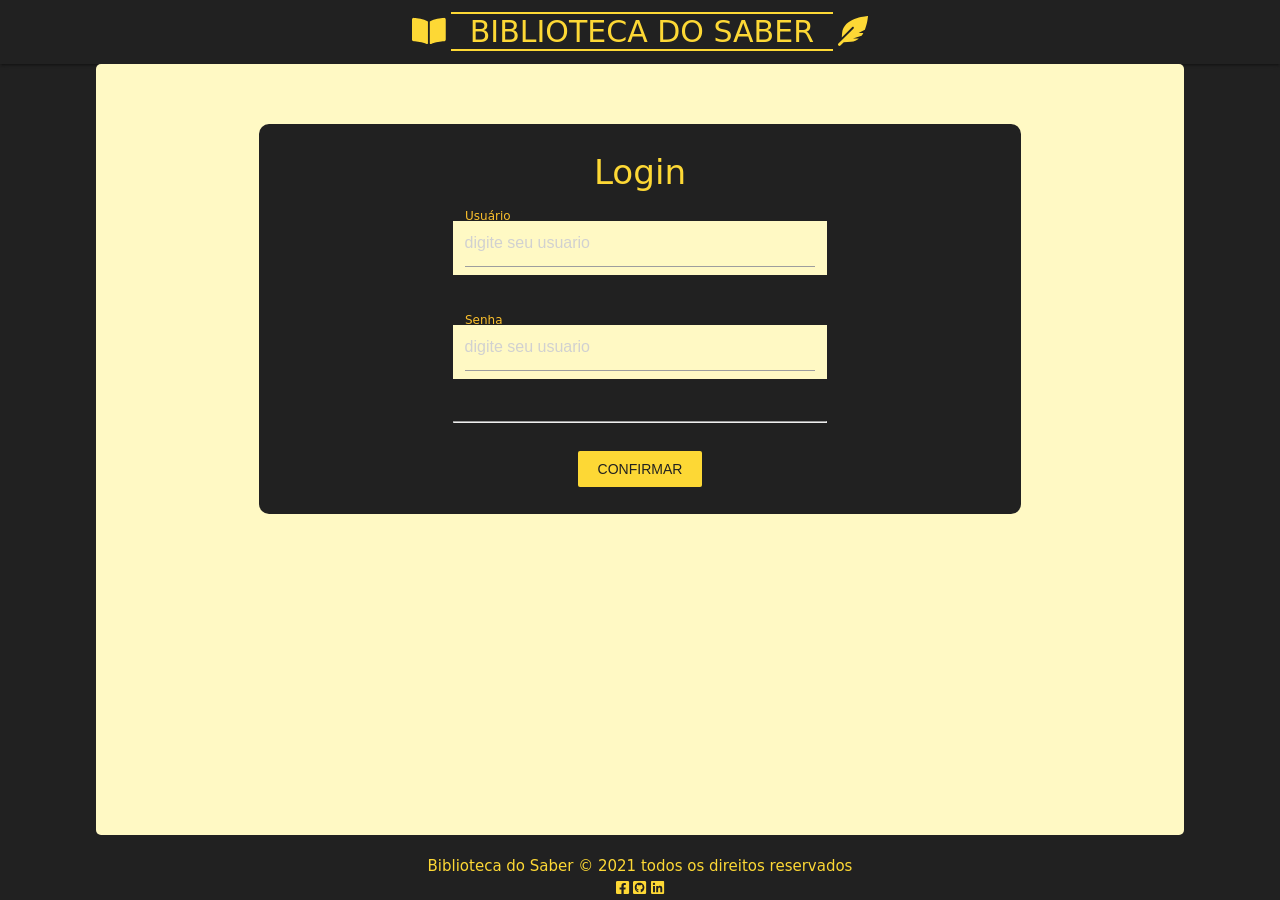
==== index.html @ 7467b6cc "modificação da index.html" ====
<!DOCTYPE html>
<html lang="pt-br">

<head>
    <meta charset="UTF-8">
    <meta http-equiv="X-UA-Compatible" content="IE=edge">
    <meta name="viewport" content="width=device-width, initial-scale=1.0">
    <link rel="stylesheet" href="assets/libraries/materialize/materialize/css/materialize.min.css">
    <link rel="stylesheet" href="assets/libraries/fontawesome/css/all.min.css">
    <link rel="stylesheet" href="assets/resources/styles/commom.css">
    <link rel="stylesheet" href="assets/resources/styles/login.css">
    <title>Biblioteca do Saber</title>
</head>

<body class="grey darken-4">
    <!-- CABEÇALHO -->
    <nav class="grey darken-4 yellow-text text-darken-1 center">
        <div class="nav-wrapper">
            <span class="fas fa-book-open icone-logo"></span>
            <span id="logo">&nbsp;&nbsp;BIBLIOTECA DO SABER&nbsp;&nbsp;</span>
            <span class="fas fa-feather-alt icone-logo"></span>
        </div>
    </nav>

    <!--CORPO-->
    <main class="yellow lighten-4">

        <div id="div_login" class="container grey darken-4">
            <h4 class="yellow-text text-darken-1">Login</h4>

            <div class="row">
                <div class="input-field col s8 l6 offset-l3 offset-s2 yellow lighten-4 center">
                    <input id="user" placeholder="digite seu usuario" type="text" class="validate">
                    <label for="user" class="yellow-text text-darken-2">Usuário</label>
                </div>

            </div>

            <div class="row">
                <div class="input-field col s8 l6 offset-l3 offset-s2 yellow lighten-4 center">
                    <input id="senha" placeholder="digite seu usuario" type="password" class="validate">
                    <label for="senha" class="yellow-text text-darken-2">Senha</label>
                </div>

            </div>

            <div class="row">
                <hr class="yellow col s8 l6 offset-l3 offset-s2">
            </div>

            <div class="row">
            <button class="col s4 l2 offset-l5 offset-s4 waves-effect waves-grey btn-flat yellow darken-1 grey-text text-darken-4" name="confirmar">confirmar</button>
            </div>
        </div>

    </main>


    <!-- RODAPÉ -->
    <footer class="page-footer grey darken-4 center yellow-text text-darken-1">
        <div class="container">
            Biblioteca do Saber © 2021 todos os direitos reservados
        </div>
        <div class="container">

            <span class="icone-rodape">
                <a class="center fab fa-facebook-square"></a>
            </span>

            <span class="icone-rodape">
                <a class="center fab fa-github-square"></a>
            </span>

            <span class="icone-rodape">
                <a class="center fab fa-linkedin"></a>
            </span>
        </div>
    </footer>

    <script src="assets/libraries/materialize/materialize/js/materialize.min.js"></script>
    <script src="assets/libraries/fontawesome/js/all.min.js"></script>
    <script src="assets/resources/scripts/login.js"></script>
</body>

</html>
---- assets/resources/styles/commom.css ----
#logo {
    border-top: solid 2px;
    border-bottom: solid 2px;
    font-size: 2em;
    transition: 0.5s;
}

body {
    display: flex;
    min-height: 100vh;
    flex-direction: column;

    font-family: 'Poppins', 'sans';
}

main {
    flex: 1 0 auto;
    width: 85%;
    margin: 0 auto;
    border-radius: 5px;
    text-align: center;
}

i {
    margin: 0 15px 25px 0;
}

.icone-logo {
    font-size: 2em;
}

.icone-botao {
    font-size: 2em;
    vertical-align: middle;
}

.botao {
    margin: 1em;
    padding-top: 1em;
    height: 100px;
    border-radius: 9px;
    font-size: 2em;
}

.voltar {
    border-radius: 10px;
    border: 1px solid black;
    font-size: large;
    margin: 0.5em auto;
}

@media only screen and (max-width: 490px) {
    #logo {
        transition: 0.5s;
        font-size: 1.8em;
    }
}

@media only screen and (max-width: 460px) {
    #logo {
        font-size: 1.5em;
    }
}

@media only screen and (max-width: 425px) {
    #logo {
        font-size: 1.2em;
    }
}

@media only screen and (max-width: 320px) {
    #logo {
        font-size: 1em;
    }
}
---- assets/resources/styles/login.css ----
#div_login {
    border-radius: 10px;
    padding: 0.5em;
    margin: 4em auto;

}

.input-field {
    margin-top: 1em;
}
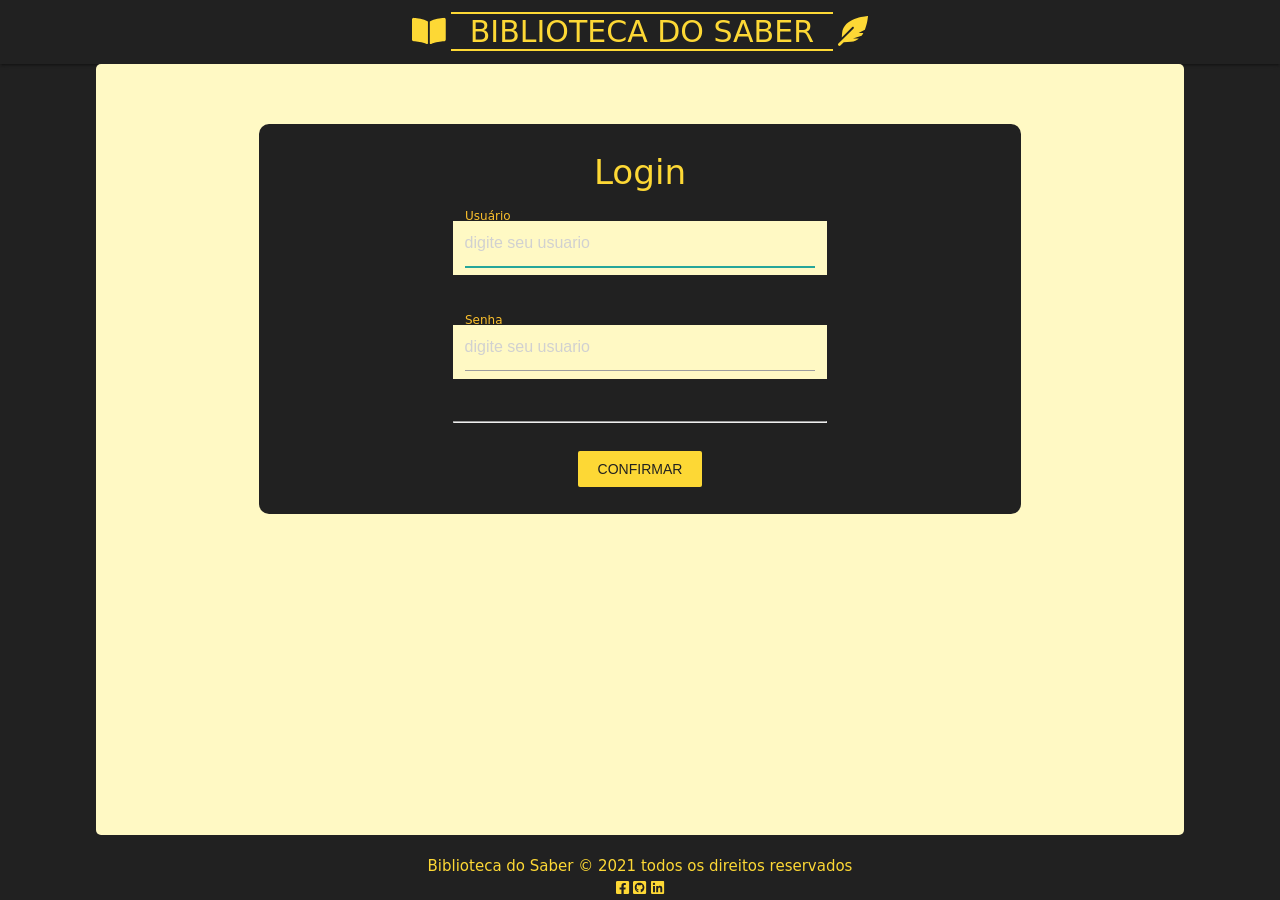
==== commit 1306c8ea: "finalizada a avaliação 1 de web 2" ====
--- a/index.html
+++ b/index.html
@@ -49,7 +49,9 @@
             </div>
 
             <div class="row">
-            <button class="col s4 l2 offset-l5 offset-s4 waves-effect waves-grey btn-flat yellow darken-1 grey-text text-darken-4" name="confirmar">confirmar</button>
+                <button
+                    class="col s4 l2 offset-l5 offset-s4 waves-effect waves-grey btn-flat yellow darken-1 grey-text text-darken-4"
+                    name="confirmar">confirmar</button>
             </div>
         </div>
 
@@ -79,7 +81,9 @@
 
     <script src="assets/libraries/materialize/materialize/js/materialize.min.js"></script>
     <script src="assets/libraries/fontawesome/js/all.min.js"></script>
-    <script src="assets/resources/scripts/login.js"></script>
+    <script src="assets/resources/scripts/classes.js"></script>
+    <script src="assets/resources/scripts/bdUsuario.js"></script>
+    <script src="assets/resources/scripts/index.js"></script>
 </body>
 
 </html>
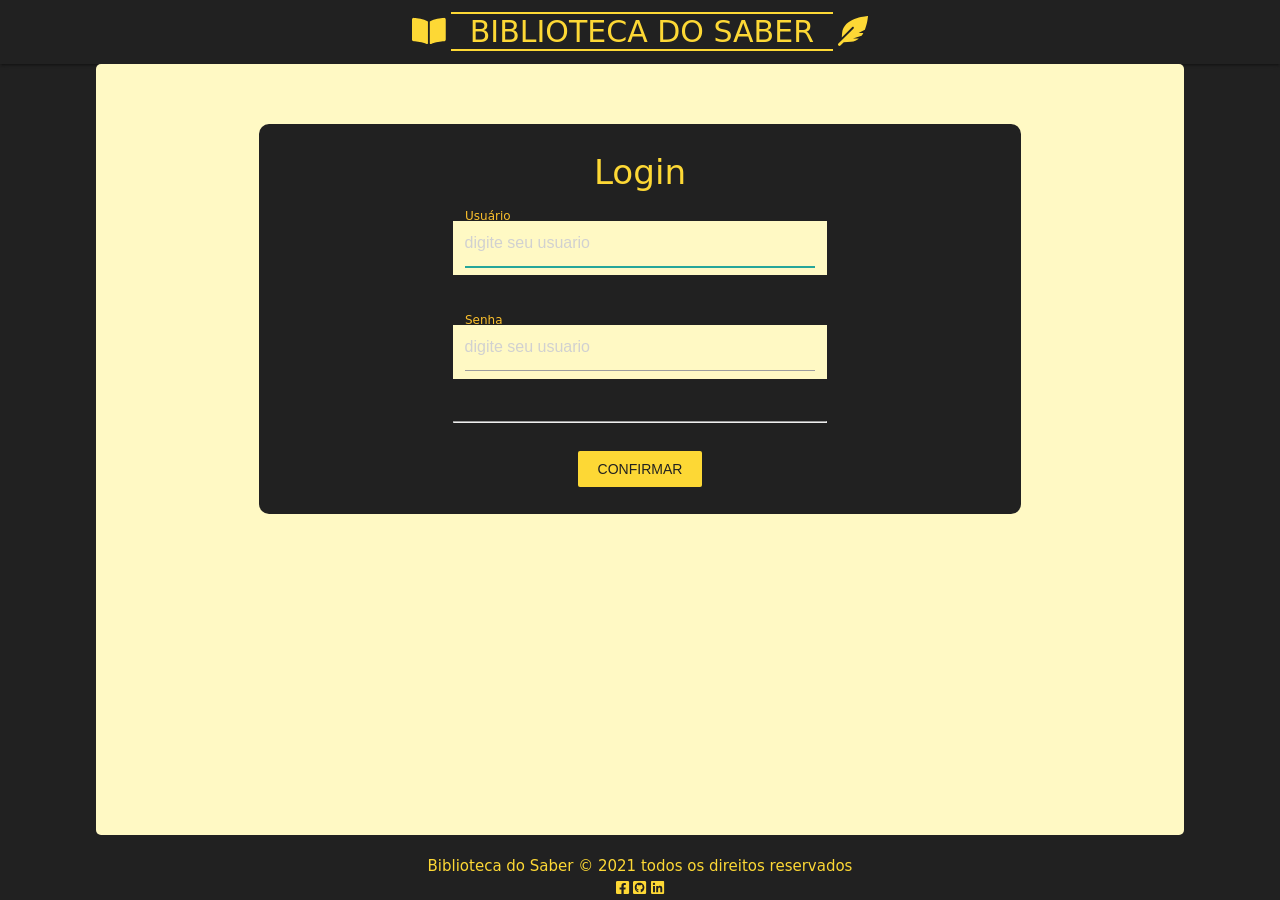
==== commit fe499310: "implementado a bdLivros, inclusão de livros e finalizada a avaliação 2" ====
--- a/index.html
+++ b/index.html
@@ -51,7 +51,7 @@
             <div class="row">
                 <button
                     class="col s4 l2 offset-l5 offset-s4 waves-effect waves-grey btn-flat yellow darken-1 grey-text text-darken-4"
-                    name="confirmar">confirmar</button>
+                    name="confirmar" type="submit">confirmar</button>
             </div>
         </div>
 
